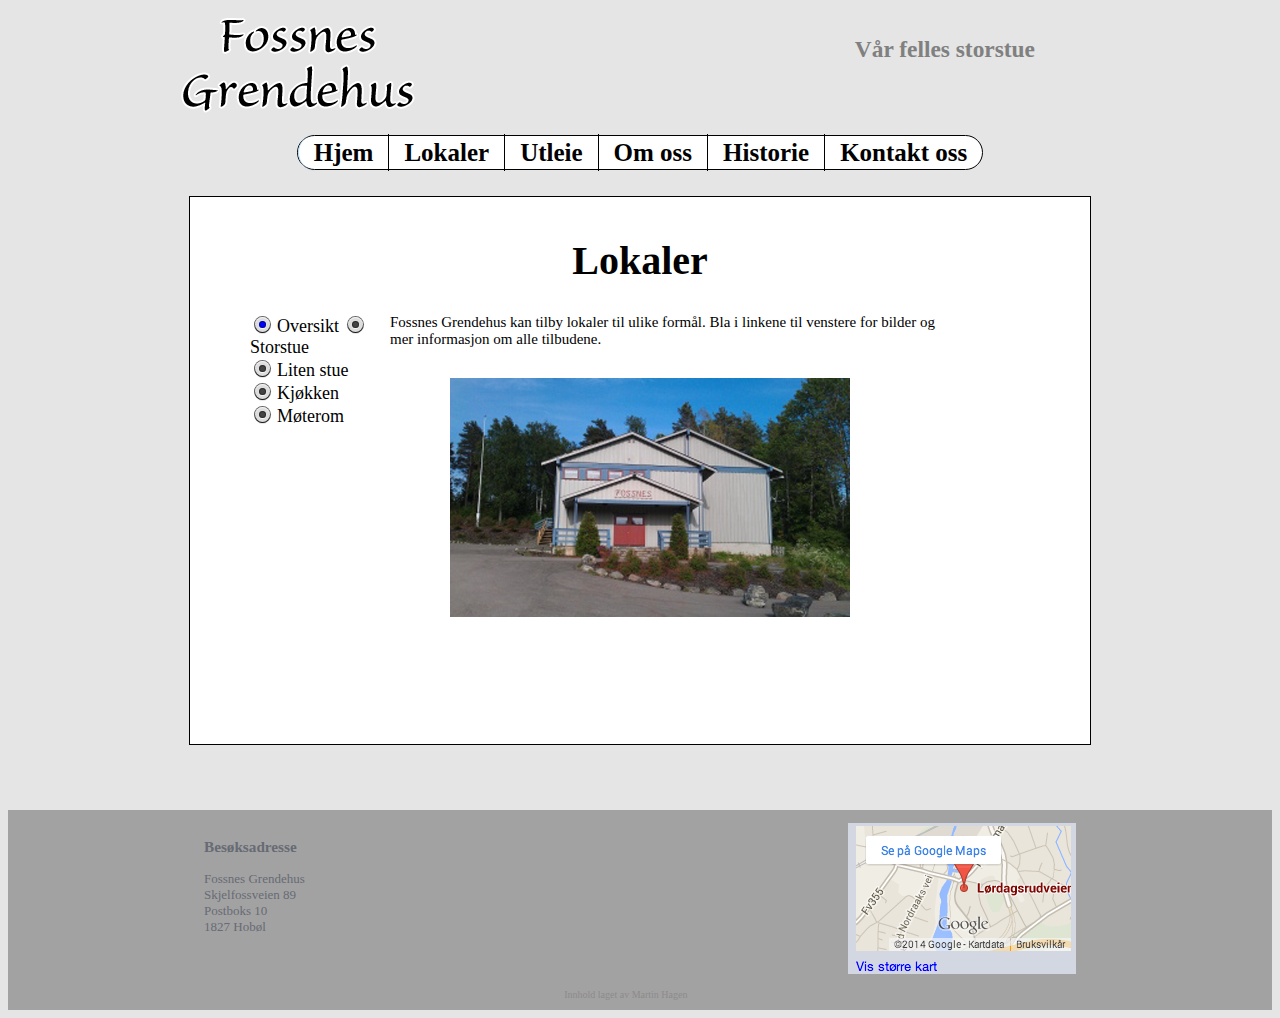
==== FossnesGrendehus/testKode/lokaler.html @ 721e4316 "Imported files from mac" ====
<!DOCTYPE HTML>
<html>

<head>
	<title>Fossnes Grendehus</title>
	<meta charset="utf-8">
	<link rel="stylesheet" type="text/css" href="stilsettFossnes.css" title="main" />
	
	<script type="text/javascript" src="/Users/marhag/Documents/FossnesGrendehus/jquery-1.11.1.min.js"> </script>
	<script type="text/javascript">
		$(function() {
   			$("[name=toggler]").click(function(){
    		$('.toHide').hide();
        	$("#blk-"+$(this).val()).show();
    		});
 		});
	</script>
</head>

<body>
	<div id="kropp">
	<div id="header">
		
		<div id="banner">
			<div id="logo">
				<a href="#"><img src="img/Sanvito-Pro-Stroke.png" /></a>
			</div>
			<div id="sitat">
			<h3> Vår felles storstue</h3>
			</div>
		</div>
		<div id="meny">
			<ul>
        		<li><a href="#">Hjem</a></li>
       			<li><a href="#">Lokaler</a></li>
       			<li><a href="#">Utleie</a></li>
       			<li><a href="#">Om oss</a></li>
       			<li><a href="#">Historie</a></li>
       			<li><a href="#">Kontakt oss</a></li>
       		</ul>	
		</div>
	</div>
	<div id="bodywrapper"> 
	<!-- header.inc kan slutte her-->
	
		<div id="innhold">
			<div id="content">
				<div id="lokaleTekst">
					<h3> Lokaler </h3>
				</div>
				
				<div id="lokaleWrap">
					<div id="radioknapper">
						<label><input id="rdb4" type="radio" name="toggler" value="4" checked="checked"/>Oversikt</label> 
						<label><input id="rdb1" type="radio" name="toggler" value="1" />Storstue</label> <br>
						<label><input id="rdb2" type="radio" name="toggler" value="2" />Liten stue</label> 
						<label><input id="rdb3" type="radio" name="toggler" value="3" />Kjøkken</label> <br>
						<label><input id="rdb5" type="radio" name="toggler" value="5" />Møterom</label> <br>
					</div>	
				
					<div id="wrapBilder">
						<div id="blk-1" class="toHide" style="display:none"> 
	   	 					<img src="img/Sanvito-Pro.png" />
						</div>
				
						<div id="blk-2" class="toHide" style="display:none">
	    	 				<img src="img/Apple-Chancery.png" />
	     					<div id="tekst">
	     						<div id="test"><p> halla ooo fkf fjksd skkd <br>dlsdfksa jfksdfj <br> hahhahahah ahahhaha</p></div>
	     					</div>
						</div>
		
						<div id="blk-3" class="toHide" style="display:none">
							STORT BILDE HER!
						</div>
	
						<div id="blk-4" class="toHide" > <!-- add style="display:none" hvis den skal starte blank -->
				  		 	Fossnes Grendehus kan tilby lokaler til ulike formål. Bla i linkene til venstere for bilder og mer 
				  		 	informasjon om alle tilbudene.
				  		 	
				  		 	<div id="lokaleFront"><img src="img/front.png" /></div>
						</div>
						
						<div id="blk-5" class="toHide" style="display:none">
							MØTEROM
						</div>	
					</div>
				</div>
	
			</div>
		</div>
	<!-- footer.inc kan starte her-->	
	</div> <!--Slutt bodywrapper-->
	</div><!--Slutt kropp-->
	
	<div id="footer">   
		<div id="footer_innhold">
			<div id="footer_kart">
				<img src="img/testMaps.png" />
			</div>
			<div id="footer_adresse">
			<h3>Besøksadresse</h3>

			Fossnes Grendehus<br>
			Skjelfossveien 89<br>
			Postboks 10<br>
			1827 Hobøl
			</div>
		</div>
		<div id="av_meg">
			<p>Innhold laget av Martin Hagen</p>
		</div>
		
	</div
	
	
</body>
---- FossnesGrendehus/testKode/stilsettFossnes.css ----
/*  Stilsett til http://www.fossnesgrendehus.no 
	Laget av Martin Hagen
*/

body
{
	/*width: 950px;
	margin: auto;*/
 	
	//border: thin solid black;
	font-family: verdana;
	font-size: 13px;
	background: #e5e5e5;
	//background: #aba9a2;
}

#kropp
{
	width: 950px;
	margin: auto;
}

/* Header med logo og tekst*/
#header
{
	width: 950px;
	position: relative;
}
#banner
{
	//background-color: white;
}

#logo
{
	margin-left: 1em;
	margin-bottom: 1em;
	margin-top: 1em;
}

#sitat
{
	position: absolute;
	//font-family: Monotype Corsiva;
	font-family: Sanvito Pro;
	font-size: 20px;
	top: 0;
	right: 0;
	//margin-top: 4em;
	margin-right: 4em;
	color: gray;
}

/* Meny */
#meny
{
	width: 950px;
	color: black;
	text-align: center;
	//border: thin solid black;
	//background-color: #f3f3f3;
	//font-family: Monotype Corsiva;
	font-family: Sanvito Pro;
	font-size: 10px;
	font-weight:600;	
}
#meny ul 
{
	padding:0;
	margin:0;
	padding-bottom: 0.2em;
	padding-top: 0.3em;
	list-style: none;
	position: relative;
	display:inline-table;
	border-radius: 25px;
	background-color: white;
	//background-color: #f3f3f3;
	//border: 1px solid #bbbbbb;
	border: 1px solid black;
	
}

#meny ul li
{
	display: inline;
	list-style: none;
}

#meny ul li a 
{
	padding-left: 0.6em;
	padding-right: 0.6em;
	padding-bottom: 0.2em;
	padding-top: 0.2em;
	color:black;
	font-size:25px;
	text-decoration:none;
	
	//background-color: #f3f3f3;
	border: 1px solid black;
	border-top: none;
	border-bottom: none;
	border-left: none;
	//border: 1px solid #b0dafe;
}

#meny ul li:last-child a
{
	border: none;
	border-top-right-radius: 25px;
	border-bottom-right-radius: 25px;
} 
#meny ul li:first-child a
{
	border-left: 1px solid #b0dafe;
	border-top-left-radius: 25px;
	border-bottom-left-radius: 25px;
} 

#meny li a:hover 
{  
	//background-color: dbdbdb;
	border-color: black;
	//color: #b0dafe;
	background-color: #808080;
	color: white;
}

#meny ul li:first-child a:hover
{
	border-left: 1px solid #808080;
} 

/* body og resten av innhold på forsiden */

#bodywrapper
{
	width: 950px;
	//border: 1px solid black;
	//position: relative;
	//min-height: 400px;
}

#mainBilde
{
	position: relative;
	width: 900px;
	height: 300px;
	border: 1px solid black;
	margin-top: 2em;
	margin-left: 1.7em;
	background: white;
}

#fossnesFoto
{
	position: absolute;
	left: 0;
}

#fossnesTekst
{
	position: absolute;
	right: 0;
	
	border-left: 1px solid black;
	width: 300px;
	height: 300px;
	color: white;
	//background: #4e2900;
	background: #808080;
	
}
#fossnesTekst h4
{
	text-align: center;
	font-size: 40px;
	text-decoration: underline;
	font-weight:600;
	margin-bottom: 0.5em;
	margin-top: 0.5em;
	//font-family: Monotype Corsiva;
	font-family: Sanvito Pro;
}
#fossnesTekst p
{
	font-size: 14px;
	margin-left: 2em;
	margin-top: 0;
	margin-right: 2em;
}
#treBilde
{
	position: relative;
	width: 900px;
	height: 350px;
	//border: 1px solid black;
	margin-top: 2em;
	margin-left: 1.7em;
	
	
}

#rute1
{
	position: absolute;
	left: 0;
	width: 275px;
	height: 350px;
	border: 1px solid black;
	background: white;
}

#ruteOverskrift1
{
	//font-family: Monotype Corsiva;
	font-family: Sanvito Pro;
	font-size: 30px;
	width: 275px;
	height: 50px;
	color: white;
	font-size: 25px;
	background: black;
	background: rgb(0, 0, 0); /* Fallback for older browsers without RGBA-support */
    background: rgba(0, 0, 0, 0.5);
    
}

#ruteOverskrift1 h5
{
	margin: 0;
	text-align: center;
	padding-top: 0.3em;
	font-size: 30px;
	font-weight:500;
	
}
#ruteTekst1
{
	font-size: 15px;
	margin-left: 1em;
}
#ruteTekst1 img
{
	padding-top: 0.2em;
	margin-left: 1em;
	height: 120px;
	width: 220px;
}
#ruteTekst1 ul
{
	font-size: 15px;
	list-style-image: url('img/knapp.png');
}

#rute2
{
	position: absolute;
	left: 312.5px;
	width: 275px;
	height: 350px;
	border: 1px solid black;
	background: white;
}

#ruteOverskrift2
{
	//font-family: Monotype Corsiva;
	font-family: Sanvito Pro;
	width: 275px;
	height: 50px;
	color: white;
	font-size: 25px;
	background: black;
	background: rgb(0, 0, 0); /* Fallback for older browsers without RGBA-support */
    background: rgba(0, 0, 0, 0.5);
}

#ruteOverskrift2 h5
{
	margin: 0;
	text-align: center;
	padding-top: 0.3em;
	font-size: 30px;
	font-weight:500;
}
#rutekontakt2
{
	font-size: 15px;
	margin-left: 1em;
}
#spaceFront
{
	height: 60px;
}

#rutekontakt2 h3
{
	
	
}
#rutekontakt2 a
{
	color: inherit;
	//text-decoration:none;
	
}
#rute3
{
	position: absolute;
	left: 625px;
	width: 275px;
	height: 350px;
	border: 1px solid black;
	background: white;
}

#ruteOverskrift3
{
	//font-family: Monotype Corsiva;
	font-family: Sanvito Pro;
	width: 275px;
	height: 50px;
	color: white;
	font-size: 25px;
	background: black;
	background: rgb(0, 0, 0); /* Fallback for older browsers without RGBA-support */
    background: rgba(0, 0, 0, 0.5);
}

#ruteOverskrift3 h5
{
	margin: 0;
	text-align: center;
	padding-top: 0.3em;
	font-size: 30px;
	font-weight:500;
	
}
/* Footer*/
#footer
{
	position: relative;
	height: 200px;
	//border: 1px solid black;
	background-color: #a3a2a2;
	margin-top: 5em;
	color: #666b74;
}

#footer_innhold
{
	position: absolute;
	top: 0;
	left: 50%;
	margin-left: -475px;
	width: 950px;
}
#footer_adresse
{
	
	//display: block;
	float: left; 
	margin-left: 3em;
	width: 215px;
	height: 125px;
	margin-top: 1em;
	font-weight:200;
	
}
#footer_kart
{
	margin-top: 1em;
	margin-right: 3em;
	float: right;
}

#av_meg
{
	position: absolute;
	bottom:0;
	left: 44%;
	color: #8b8b8b;
	font-size: 10px;
}

/* Innhold på sider starter her*/
#innhold
{
	width: 900px;
	//height: 450px;
	border: 1px solid black;
	background-color: white;
	margin: auto;
	margin-top: 2em;	
}

#content
{
	margin-top: 2em;
}

/* Lokaler */

#lokaleTekst
{
	//margin-left: 4em;
	//margin-bottom: 2em;
	text-align: center;
}

#lokaleTekst h3
{
	//font-family: Monotype Corsiva;
	font-family: Sanvito Pro;
	font-size: 40px;
	margin-bottom: 0.5em;
	
}

#lokaleWrap
{
	margin-top: 2em;
	margin-bottom: 2em;
	font-size: 15px;
}
#lokaleFront
{
	margin-left: 4em;
	margin-top: 2em;
}

#blk-1
{
	height: 400px;
	width: 600px;
	background: green;
}

#blk-2
{
	height: 400px;
	width: 600px;
	background: red;
}

#blk-3
{
	height: 400px;
	width: 600px;
	background: yellow;
	margin-top: 0px;
}
#blk-4
{
	height: 400px;
	width: 550px;
}

#blk-5
{
	height: 700px;
	width: 600px;
	background: blue;
}
#tekst
{
	float:right;
	height: 250px;
	width: 200px;
	background: black;
	background: rgb(0, 0, 0); /* Fallback for older browsers without RGBA-support */
    background: rgba(0, 0, 0, 0.5);
}
#test
{
	text-align: left;
	padding-left: 1em;
	color: white;
}

#wrapBilder
{
	width: 600px;
	margin-left: 200px;
}
#radioknapper
{
	width: 120px;
	float: left;
	margin-left: 4em;
}

#radioknapper label
{
	font-size: 18px;
}
/* Radio */

#radioknapper input[type="radio"] {
    background-color: #ddd;
    border-radius: 15px;
    box-shadow: inset 0 1px 1px hsla(0,0%,100%,.8),
                0 0 0 1px hsla(0,0%,0%,.6),
                0 1px 1px hsla(0,0%,0%,.6),
                0 1px 1px hsla(0,0%,0%,.4),
                0 1px 1px hsla(0,0%,0%,.2),
                0 0px 0px hsla(0,0%,0%,.2);
    cursor: pointer;
    display: inline-block;
    height: 15px;
    margin-right: 7px;
    position: relative;
    width: 15px;
    margin-bottom: 0px;
    -webkit-appearance: none;
}
#radioknapper input[type="radio"]:after {
    background-color: #444;
    border-radius: 25px;
    box-shadow: inset 0 0 0 1px hsla(0,0%,0%,.4),
                0 1px 1px hsla(0,0%,100%,.8);
    content: '';
    display: block;
    height: 7px;
    left: 4px;
    position: relative;
    top: 4px;
    width: 7px;
}
#radioknapper input[type="radio"]:checked:after {
    background-color: blue;
}​
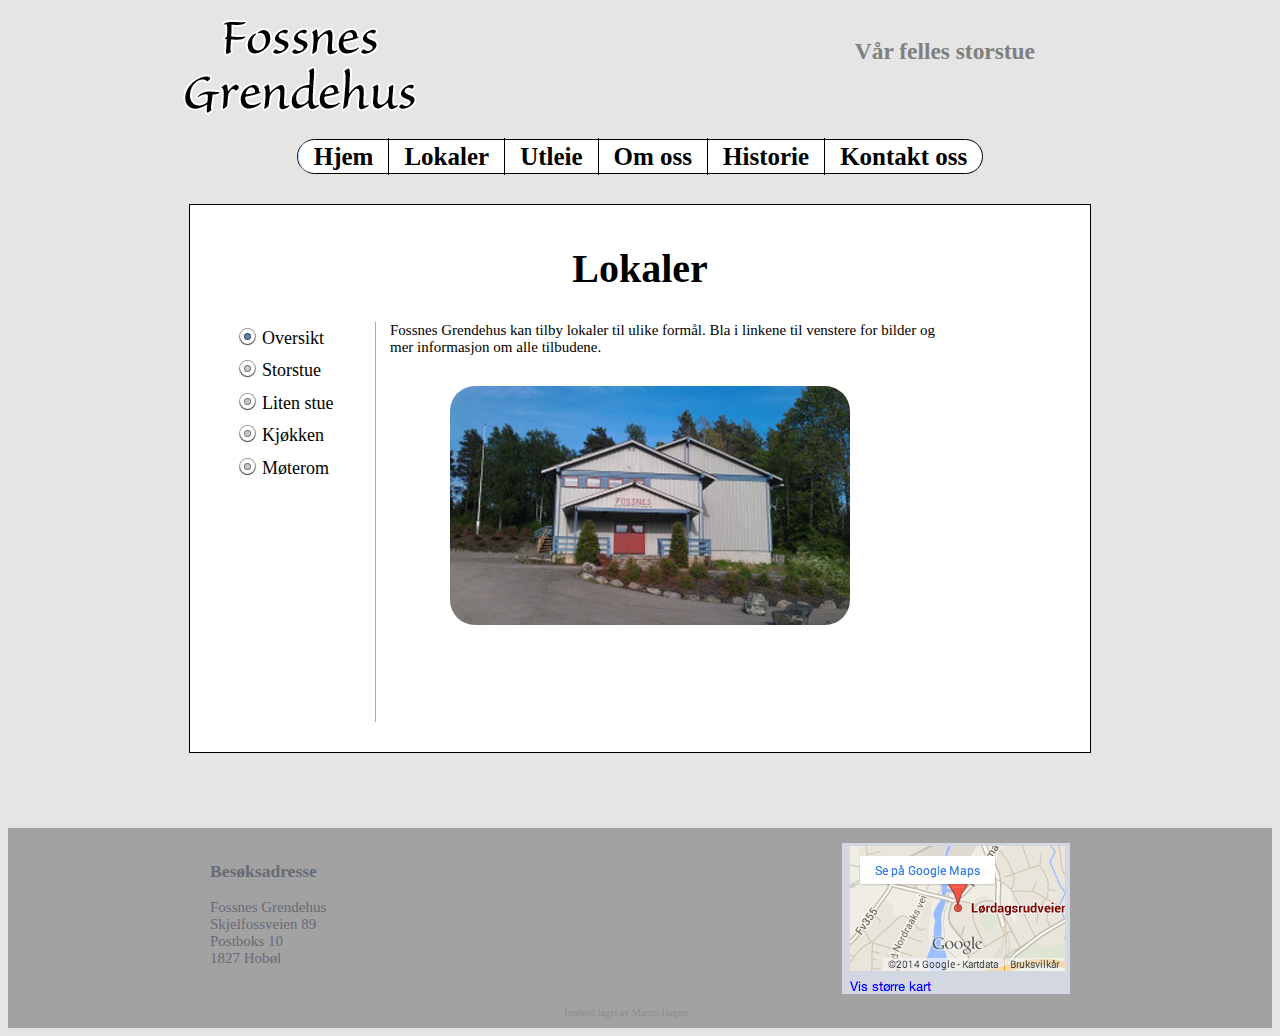
==== commit e5d3f523: "added img and some styling for "lokaler"" ====
--- a/FossnesGrendehus/testKode/lokaler.html
+++ b/FossnesGrendehus/testKode/lokaler.html
@@ -51,16 +51,29 @@
 				
 				<div id="lokaleWrap">
 					<div id="radioknapper">
-						<label><input id="rdb4" type="radio" name="toggler" value="4" checked="checked"/>Oversikt</label> 
+						<label><input id="rdb4" type="radio" name="toggler" value="4" checked="checked"/>Oversikt</label> <br>
 						<label><input id="rdb1" type="radio" name="toggler" value="1" />Storstue</label> <br>
-						<label><input id="rdb2" type="radio" name="toggler" value="2" />Liten stue</label> 
+						<label><input id="rdb2" type="radio" name="toggler" value="2" />Liten stue</label> <br>
 						<label><input id="rdb3" type="radio" name="toggler" value="3" />Kjøkken</label> <br>
 						<label><input id="rdb5" type="radio" name="toggler" value="5" />Møterom</label> <br>
 					</div>	
 				
 					<div id="wrapBilder">
 						<div id="blk-1" class="toHide" style="display:none"> 
-	   	 					<img src="img/Sanvito-Pro.png" />
+	   	 					<img src="img/storStueBilde1.jpg" />
+	   	 					
+	   	 					<div id="strek1Storstue"></div>
+	   	 					
+	   	 					<div id="teskt1Storstue">
+	   	 						 <p>HAJ ASJ KAJS KJJSAK KAjks ja kj asjaksjkajskajsk akjs kajskajskas <br>ajs akjs aksja aksj</p>
+	   	 						 <p>HAJ ASJ KAJS KJJSAK KAjks ja kj asjaksjkajskajsk akjs kajskajskas <br>ajs akjs aksja aksj</p>
+	   	 						 <p>HAJ ASJ KAJS KJJSAK KAjks ja kj asjaksjkajskajsk akjs kajskajskas <br>ajs akjs aksja aksj</p>
+	   	 					</div>
+	   	 					
+	   	 					<div id="storstueBilde2">
+	   	 						<img src="img/storStueBilde2.jpg" />
+	   	 					</div>
+	   	 					
 						</div>
 				
 						<div id="blk-2" class="toHide" style="display:none">
--- a/FossnesGrendehus/testKode/stilsettFossnes.css
+++ b/FossnesGrendehus/testKode/stilsettFossnes.css
@@ -9,7 +9,7 @@
  	
 	//border: thin solid black;
 	font-family: verdana;
-	font-size: 13px;
+	font-size: 15px;
 	background: #e5e5e5;
 	//background: #aba9a2;
 }
@@ -405,8 +405,6 @@
 
 #lokaleTekst
 {
-	//margin-left: 4em;
-	//margin-bottom: 2em;
 	text-align: center;
 }
 
@@ -425,6 +423,11 @@
 	margin-bottom: 2em;
 	font-size: 15px;
 }
+#wrapBilder img
+{
+	border-radius: 25px;
+}
+
 #lokaleFront
 {
 	margin-left: 4em;
@@ -433,9 +436,39 @@
 
 #blk-1
 {
-	height: 400px;
+	height: 600px;
 	width: 600px;
-	background: green;
+	//background: green;
+}
+
+#strek1Storstue
+{
+	width: 575px;
+	margin-left: 1em;
+	border-bottom: 1px solid #aba9a2;
+	margin-top: 1em;
+}
+#teskt1Storstue
+{
+	margin-top: 1em;
+	float:left;
+	height: 250px;
+	width: 350px;
+	color: white;
+	background: #808080;
+	
+	border-radius: 25px;
+}
+
+#teskt1Storstue p
+{
+	margin-left: 1em;
+}
+
+#storstueBilde2
+{
+	margin-top: 1em;
+	float:right;
 }
 
 #blk-2
@@ -464,6 +497,7 @@
 	width: 600px;
 	background: blue;
 }
+
 #tekst
 {
 	float:right;
@@ -473,6 +507,7 @@
 	background: rgb(0, 0, 0); /* Fallback for older browsers without RGBA-support */
     background: rgba(0, 0, 0, 0.5);
 }
+
 #test
 {
 	text-align: left;
@@ -489,22 +524,27 @@
 {
 	width: 120px;
 	float: left;
-	margin-left: 4em;
-}
-
+	margin-left: 3em;
+	border-right: 1px solid #aba9a2;
+	height: 400px;
+	width: 140px;
+}
 #radioknapper label
 {
 	font-size: 18px;
-}
+	cursor: pointer;
+	line-height: 1.8em;
+}
+
 /* Radio */
 
 #radioknapper input[type="radio"] {
-    background-color: #ddd;
+    background-color: none;
     border-radius: 15px;
     box-shadow: inset 0 1px 1px hsla(0,0%,100%,.8),
-                0 0 0 1px hsla(0,0%,0%,.6),
-                0 1px 1px hsla(0,0%,0%,.6),
-                0 1px 1px hsla(0,0%,0%,.4),
+                0 0 0 1px hsla(0,0%,0%,.4),
+                0 1px 1px hsla(0,0%,0%,.2),
+                0 1px 1px hsla(0,0%,0%,.3),
                 0 1px 1px hsla(0,0%,0%,.2),
                 0 0px 0px hsla(0,0%,0%,.2);
     cursor: pointer;
@@ -517,9 +557,9 @@
     -webkit-appearance: none;
 }
 #radioknapper input[type="radio"]:after {
-    background-color: #444;
+    background-color: #cbc7c6;
     border-radius: 25px;
-    box-shadow: inset 0 0 0 1px hsla(0,0%,0%,.4),
+   	box-shadow: inset 0 0 0 1px hsla(0,0%,0%,.4),
                 0 1px 1px hsla(0,0%,100%,.8);
     content: '';
     display: block;
@@ -530,6 +570,42 @@
     width: 7px;
 }
 #radioknapper input[type="radio"]:checked:after {
-    background-color: blue;
+    background-color: #6481a9;
 }​
-
+#radioknapper label:checked:after {
+    color: #6481a9;
+}​
+/* Priser Side */
+
+#{}
+
+#priserTekst
+{
+	margin-left: 5em;
+	margin-bottom: 2em;
+}
+#priserTekst a
+{
+	color: black;
+}
+#priserWrap
+{
+	margin-left: 5em;
+	margin-bottom: 4em;
+}
+
+#priserWrap h3
+{
+ 	 font-size: 24px;
+}
+
+#priserWrap ul
+{
+ 	 columns: 2;
+ 	 -webkit-columns: 2;
+ 	 -moz-columns: 2;
+ 	 font-size: 18px;
+}
+
+
+
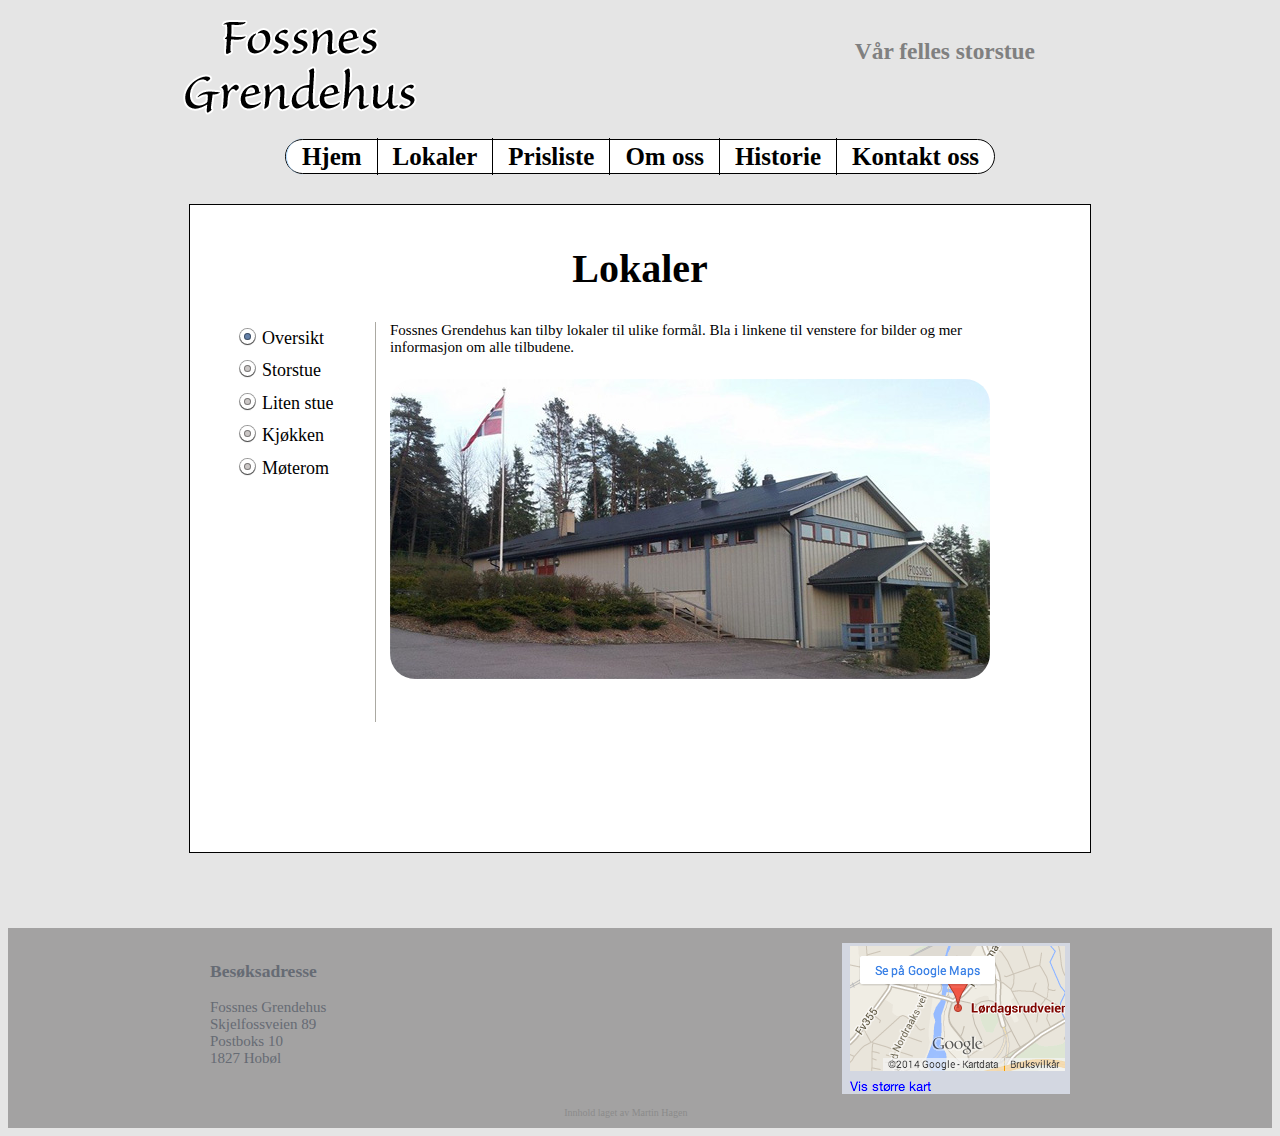
==== commit e1867fc1: "Added new pages, img and some changes" ====
--- a/FossnesGrendehus/testKode/lokaler.html
+++ b/FossnesGrendehus/testKode/lokaler.html
@@ -33,7 +33,7 @@
 			<ul>
         		<li><a href="#">Hjem</a></li>
        			<li><a href="#">Lokaler</a></li>
-       			<li><a href="#">Utleie</a></li>
+       			<li><a href="#">Prisliste</a></li>
        			<li><a href="#">Om oss</a></li>
        			<li><a href="#">Historie</a></li>
        			<li><a href="#">Kontakt oss</a></li>
@@ -59,43 +59,113 @@
 					</div>	
 				
 					<div id="wrapBilder">
-						<div id="blk-1" class="toHide" style="display:none"> 
+						<div id="blk-1" class="toHide" style="display:none"> <!-- Stor stue -->
+						<h4> Storstue </h4>
 	   	 					<img src="img/storStueBilde1.jpg" />
 	   	 					
 	   	 					<div id="strek1Storstue"></div>
 	   	 					
-	   	 					<div id="teskt1Storstue">
-	   	 						 <p>HAJ ASJ KAJS KJJSAK KAjks ja kj asjaksjkajskajsk akjs kajskajskas <br>ajs akjs aksja aksj</p>
-	   	 						 <p>HAJ ASJ KAJS KJJSAK KAjks ja kj asjaksjkajskajsk akjs kajskajskas <br>ajs akjs aksja aksj</p>
-	   	 						 <p>HAJ ASJ KAJS KJJSAK KAjks ja kj asjaksjkajskajsk akjs kajskajskas <br>ajs akjs aksja aksj</p>
-	   	 					</div>
-	   	 					
+	   	 					<div id="storstueLinje2">
+	   	 						
+	   	 						<div id="teskt1Storstue">
+	   	 							 <p>Fossnes grendehus kan tilby en stor sal med plass til 125 personer. Salen kan også deles inn, og 
+	   	 							 	storesalen består da av </br> 2/3 av arealet.</p>
+	   	 							 <p>Dette er et lyst og luftlig lokale, med god takhøyde og vinduer langs veggene. </p>
+	   	 							 <p>Salen inneholder en scene med lydutstyr, lerret og prosjektor. Lydanlegget består av høytalere, 
+	   	 							 	forsterker, cd spiller og muligheten for å koble på annet utstyr. </p>
+	   	 						</div>
+	   	 					
+	   	 						<div id="storstueBilde2">
+	   	 							<img src="img/storStueBilde2.jpg" />
+	   	 						</div>
+	   	 					</div>
+	   	 					
+	   	 					<div id="strek1Storstue"></div>
 	   	 					<div id="storstueBilde2">
-	   	 						<img src="img/storStueBilde2.jpg" />
-	   	 					</div>
+	   	 							<img src="img/storesal3.jpg" />
+	   	 						</div>
 	   	 					
 						</div>
 				
-						<div id="blk-2" class="toHide" style="display:none">
-	    	 				<img src="img/Apple-Chancery.png" />
-	     					<div id="tekst">
-	     						<div id="test"><p> halla ooo fkf fjksd skkd <br>dlsdfksa jfksdfj <br> hahhahahah ahahhaha</p></div>
-	     					</div>
+						<div id="blk-2" class="toHide" style="display:none"><!-- Liten stue -->
+						<h4> Liten stue </h4>
+	    	 				<div id="storstueLinje2">
+	   	 						<div id="teskt1Storstue">
+	   	 							  <p>Denne salen er en mindre avgrenset del </br> av storesalen. Det er her plass til rundt 40 </br>personer
+	   	 							  og salen egner seg mer for </br>mindre arrangementer. </p>
+	   	 							 <p>Det er bar i hjørnet av rommet, med </br>tilgang fra kjøkkenet.</p>
+	   	 							 <p>Ekstra stoler og bord er tilgjengelig </br> til å sette inn i begge salene.</p>
+	   	 							 </div>
+	   	 					
+	   	 						<div id="storstueBilde2">
+	   	 							<img src="img/lille2.jpg" />
+	   	 						</div>
+	   	 					</div>
+	   	 					<div id="strek1Storstue"></div>
+	   	 					<div id="storstueBilde2">
+	   	 							<img src="img/lille1.jpg" />
+	   	 					</div>
 						</div>
 		
-						<div id="blk-3" class="toHide" style="display:none">
-							STORT BILDE HER!
-						</div>
-	
-						<div id="blk-4" class="toHide" > <!-- add style="display:none" hvis den skal starte blank -->
-				  		 	Fossnes Grendehus kan tilby lokaler til ulike formål. Bla i linkene til venstere for bilder og mer 
-				  		 	informasjon om alle tilbudene.
+						<div id="blk-3" class="toHide" style="display:none"><!-- Kjøkken -->
+						<h4> Kjøkken </h4>
+							<div id="storstueLinje3">
+	   	 						<div id="tekstkjokken1">
+	   	 							 <p>Vi har et stort kjøkken med nok av benkplass og nødvendig utsyr.</p>
+	   	 							 <p>Det er rikelig med kjeler, panner og annet utsyr.</p>
+	   	 							 <p>Det er også mulig å leie blant annet bestikk og servise, lysestaker og blomstervaser</p>
+	   	 						</div>
+	   	 					</div>
+	   	 					<div id="strek1Storstue"></div></br>
+	   	 							<img src="img/kjokken1.jpg" />
+	   	 					<div id="strek1Storstue"></div>
+	   	 					<div id="storstueLinje2">
+	   	 						<div id="teskt1Storstue">
+	   	 							 <p>Blandt utstyret finner du:</p>
+	   	 							 <p>- Komfyr </br>- Kjøleskap</br>- Kjølerom</br>- Fryseboks
+	   	 							 </br>- Microbølgeovn</br>- 2 Kaffetraktere </br>-Vannkoker</p>
+	   	 						</div>
+	   	 					
+	   	 						<div id="storstueBilde2">
+	   	 							<img src="img/kjokken3.jpg" />
+	   	 						</div>
+	   	 					</div>
+	   	 					<div id="strek1Storstue"></div></br>
+	   	 							<img src="img/kjokken2.jpg" />
+						</div>
+	
+						<div id="blk-4" class="toHide" > <!-- add style="display:none" hvis den skal starte blank --> <!-- Hjem -->
 				  		 	
-				  		 	<div id="lokaleFront"><img src="img/front.png" /></div>
+				  		 	<div id="mainText">
+				  		 		Fossnes Grendehus kan tilby lokaler til ulike formål. Bla i linkene til venstere for bilder og mer 
+				  		 		informasjon om alle tilbudene.
+				  		 	</div>
+				  		 	<div id="lokaleFront2"><img src="img/ute1.jpg" /></div>
+				  		 	
 						</div>
 						
-						<div id="blk-5" class="toHide" style="display:none">
-							MØTEROM
+						<div id="blk-5" class="toHide" style="display:none"><!-- Møterom -->
+						<h4> Møterom </h4>
+						<img src="img/mote4.jpg" />
+						<div id="strek1Storstue"></div>
+							<div id="storstueLinje2">
+	   	 						<div id="teskt1Storstue">
+	   	 							 <p>Møterommet ligger inntil den store salen og nære kjøkkenet. Det er nærme innganegn og med egen
+	   	 							  gjennomgang til store salen.</p>
+	   	 							 <p>Det er 2 koselige sofagrupper, og rommet kan romme opptil 20 personer.</p>
+	   	 							 <p>Ved leie av dette rommet og kjøkkenet har du et fint møterom med mulighet for servering.</p>
+	   	 						</div>
+	   	 					
+	   	 						<div id="storstueBilde2">
+	   	 							<img src="img/mote3.jpg" />
+	   	 						</div>
+	   	 					</div>
+	   	 					
+	   	 					<div id="strek1Storstue"></div>
+	   	 					<div id="storstueBilde2">
+	   	 							<img src="img/mote1.jpg" />
+	   	 					</div>
+	   	 					
 						</div>	
 					</div>
 				</div>
--- a/FossnesGrendehus/testKode/stilsettFossnes.css
+++ b/FossnesGrendehus/testKode/stilsettFossnes.css
@@ -258,8 +258,9 @@
 {
 	position: absolute;
 	left: 312.5px;
+	top: 0;
 	width: 275px;
-	height: 350px;
+	height: 165px;
 	border: 1px solid black;
 	background: white;
 }
@@ -306,6 +307,58 @@
 	//text-decoration:none;
 	
 }
+
+#rute4
+{
+	position: absolute;
+	left: 312.5px;
+	bottom: 0;
+	width: 275px;
+	height: 165px;
+	border: 1px solid black;
+	background: white;
+}
+
+#ruteOverskrift4
+{
+	//font-family: Monotype Corsiva;
+	font-family: Sanvito Pro;
+	width: 275px;
+	height: 50px;
+	color: white;
+	font-size: 25px;
+	background: black;
+	background: rgb(0, 0, 0); /* Fallback for older browsers without RGBA-support */
+    background: rgba(0, 0, 0, 0.5);
+}
+
+#ruteOverskrift4 h5
+{
+	margin: 0;
+	text-align: center;
+	padding-top: 0.3em;
+	font-size: 30px;
+	font-weight:500;
+}
+#rutehmsl
+{
+	float:left;
+	font-size: 15px;
+	margin-left: 1em;
+}
+
+#rutehmsl img
+{
+	font-size: 15px;
+	margin-top:0.2em;
+}
+#ruteHMSLText
+{
+	float:right;
+	margin-right:0.3em;
+	margin-top:1.5em;
+}
+
 #rute3
 {
 	position: absolute;
@@ -373,6 +426,8 @@
 {
 	margin-top: 1em;
 	margin-right: 3em;
+	height: 151px;
+	width: 228px;
 	float: right;
 }
 
@@ -436,7 +491,7 @@
 
 #blk-1
 {
-	height: 600px;
+	height: 850px;
 	width: 600px;
 	//background: green;
 }
@@ -460,7 +515,24 @@
 	border-radius: 25px;
 }
 
+#tekstkjokken1
+{
+	margin-top: 1em;
+	float:left;
+	height: 150px;
+	width: 600px;
+	color: white;
+	background: #808080;
+	
+	border-radius: 25px;
+}
+
 #teskt1Storstue p
+{
+	margin-left: 1em;
+}
+
+#tekstkjokken1 p
 {
 	margin-left: 1em;
 }
@@ -471,31 +543,43 @@
 	float:right;
 }
 
+#storstueLinje2
+{
+	height: 265px;
+}
+#storstueLinje3
+{
+	height: 165px;
+}
+
 #blk-2
 {
-	height: 400px;
+	height: 600px;
 	width: 600px;
-	background: red;
 }
 
 #blk-3
 {
-	height: 400px;
+	height: 1050px;
 	width: 600px;
-	background: yellow;
 	margin-top: 0px;
 }
 #blk-4
 {
-	height: 400px;
-	width: 550px;
+	height: 500px;
+	width: 600px;
+}
+
+#lokaleFront2
+{
+	margin-top:1.5em;
+	
 }
 
 #blk-5
 {
-	height: 700px;
+	height: 850px;
 	width: 600px;
-	background: blue;
 }
 
 #tekst
@@ -606,6 +690,50 @@
  	 -moz-columns: 2;
  	 font-size: 18px;
 }
-
-
-
+#kontaktGruppe
+{
+	position: relative;
+	padding-bottom: 2em;
+	height: 300px;
+	margin-left: 5em;
+}
+#kontaktTekst 
+{
+	width: 200px;
+	height: 280px;
+	border: 1px solid black;
+	position: absolute;
+	right: 0;
+	top: 0;
+	border-radius: 25px;
+	margin-right:  5em;
+	padding-top: 1em;
+	font-size: 14px;
+}
+#kontaktTekstTekst
+{
+	width: 70%;
+	display: table;
+    margin: 0 auto;
+}
+
+#kontaktTekst img
+{
+	height: 190px;
+	width: 160px;
+	display: table;
+    margin: 0 auto;
+	border: thin solid black;
+	border-radius: 25px;
+	margin-bottom: 0.5em;
+}
+#kontaktBoks 
+{
+	margin-left: 5em;
+	width: 200px;
+	height: 250px;
+	border: 1px solid black;
+}
+
+
+
